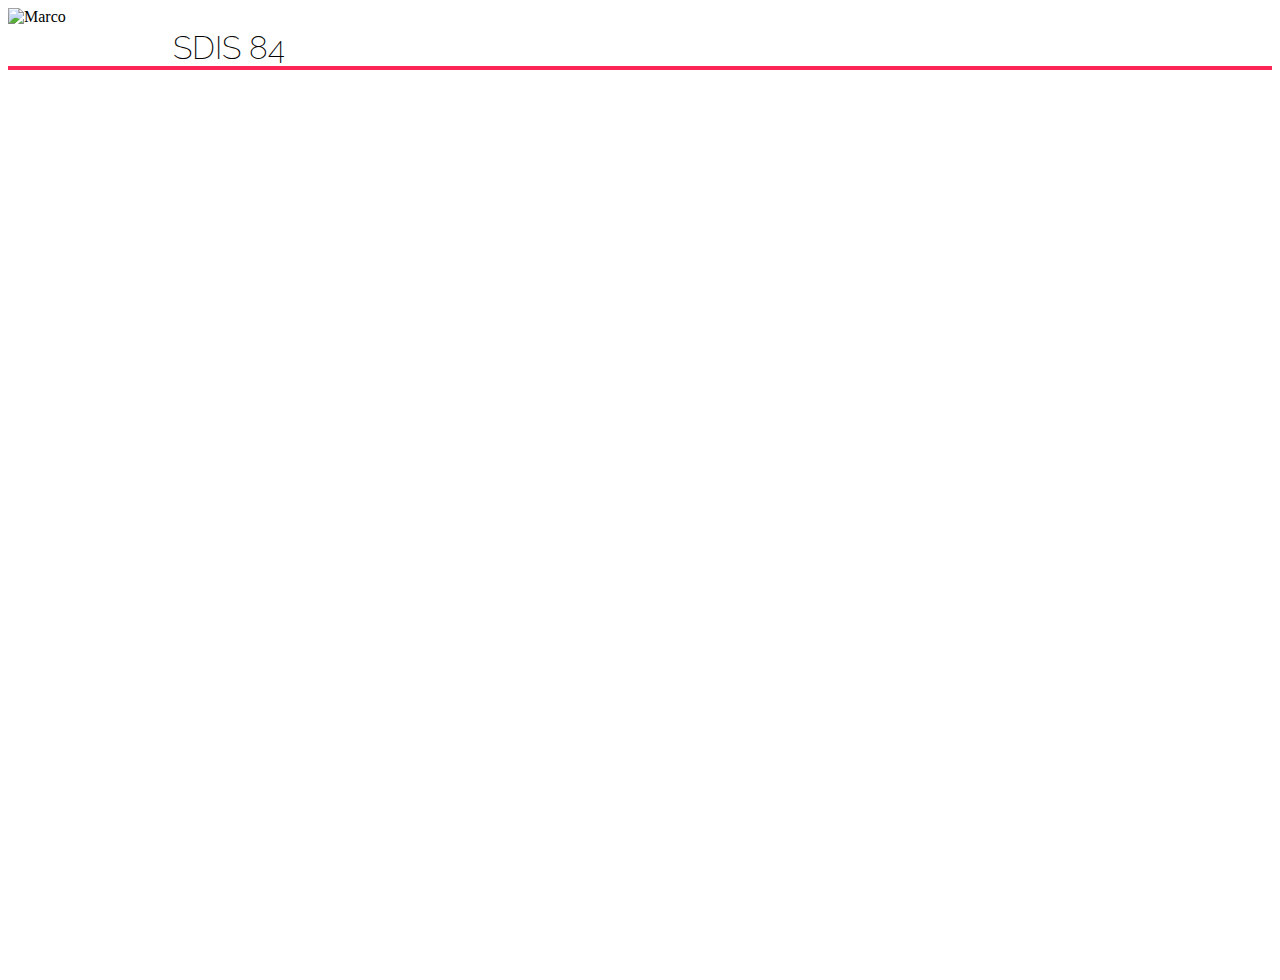
==== src/main/resources/static/details/index.html @ 140c5765 "ajout de la page details + debut de *l'upload" ====
<!DOCTYPE html>
<html class="height100" lang="fr">

<head>
	<meta charset="UTF-8">
	<meta content="width=device-width, initial-scale=1.0" name="viewport">
	<meta content="ie=edge" http-equiv="X-UA-Compatible">
	<title>Carte des S.D.I.S</title>
	<link crossorigin="" href="https://cdn.jsdelivr.net/npm/bootstrap@5.3.2/dist/css/bootstrap.min.css"
	      integrity="sha384-T3c6CoIi6uLrA9TneNEoa7RxnatzjcDSCmG1MXxSR1GAsXEV/Dwwykc2MPK8M2HN" rel="stylesheet">
	<link href="../public/resources/css/font-awesome.css" rel="stylesheet">
	<link href="../public/resources/css/fonts.css" rel="stylesheet">
	
	<link href="../public/resources/css/style.css" rel="stylesheet">
</head>

<body>
<main class="container-fluid height100">
	<div class="principal row height100"></div>
</main>

<!-- Scripts -->
<script src="../details/main.js" type="module"></script>
<script src="../public/mahidev/lib/utils.js" type="text/javascript"></script>
<script src="../public/mahidev/lib/FileSaver.js" type="text/javascript"></script>
</body>

</html>
---- src/main/resources/static/public/resources/css/fonts.css ----
/* latin-ext */
@font-face {
  font-family: 'Raleway';
  font-style: normal;
  font-weight: 100;
  font-display: swap;
  src: url(../fonts/raleway_100_latin_ext.woff2) format('woff2');
  unicode-range: U+0100-024F, U+0259, U+1E00-1EFF, U+2020, U+20A0-20AB, U+20AD-20CF, U+2113, U+2C60-2C7F, U+A720-A7FF;
}
/* latin */
@font-face {
  font-family: 'Raleway';
  font-style: normal;
  font-weight: 100;
  font-display: swap;
  src: url(../fonts/raleway_100_latin.woff2) format('woff2');
  unicode-range: U+0000-00FF, U+0131, U+0152-0153, U+02BB-02BC, U+02C6, U+02DA, U+02DC, U+2000-206F, U+2074, U+20AC, U+2122, U+2191, U+2193, U+2212, U+2215, U+FEFF, U+FFFD;
}
/* latin-ext */
@font-face {
  font-family: 'Raleway';
  font-style: normal;
  font-weight: 200;
  font-display: swap;
  src: url(../fonts/raleway_200_latin_ext.woff2) format('woff2');
  unicode-range: U+0100-024F, U+0259, U+1E00-1EFF, U+2020, U+20A0-20AB, U+20AD-20CF, U+2113, U+2C60-2C7F, U+A720-A7FF;
}
/* latin */
@font-face {
  font-family: 'Raleway';
  font-style: normal;
  font-weight: 200;
  font-display: swap;
  src: url(../fonts/raleway_200_latin.woff2) format('woff2');
  unicode-range: U+0000-00FF, U+0131, U+0152-0153, U+02BB-02BC, U+02C6, U+02DA, U+02DC, U+2000-206F, U+2074, U+20AC, U+2122, U+2191, U+2193, U+2212, U+2215, U+FEFF, U+FFFD;
}
/* latin-ext */
@font-face {
  font-family: 'Raleway';
  font-style: normal;
  font-weight: 300;
  font-display: swap;
  src: url(../fonts/raleway_300_latin_ext.woff2) format('woff2');
  unicode-range: U+0100-024F, U+0259, U+1E00-1EFF, U+2020, U+20A0-20AB, U+20AD-20CF, U+2113, U+2C60-2C7F, U+A720-A7FF;
}
/* latin */
@font-face {
  font-family: 'Raleway';
  font-style: normal;
  font-weight: 300;
  font-display: swap;
  src: url(../fonts/raleway_300_latin.woff2) format('woff2');
  unicode-range: U+0000-00FF, U+0131, U+0152-0153, U+02BB-02BC, U+02C6, U+02DA, U+02DC, U+2000-206F, U+2074, U+20AC, U+2122, U+2191, U+2193, U+2212, U+2215, U+FEFF, U+FFFD;
}
---- src/main/resources/static/public/resources/css/style.css ----
/* Variable */
:root {
    --mw-couleur-police-logo: #333333;
    --mw-couleur-police-desactif: #9E9A96;
    --mw-couleur-fond-page: white;
    --mw-couleur-fond-bordure-page: linear-gradient(to top, transparent, #F3F2F1);
    --mw-couleur-marco-bandeau: #FD2456;
    --mw-couleur-fond-bouton: #FD2456;
    --mw-couleur-fond-bouton-hover: #EDEDED;
    --mw-couleur-bordure-datatable: #D9D9D9;
    --mw-couleur-fond-entete-datatable: #EDEDED;
    --mw-couleur-fond-zone-information: #2489fd59;
    --toggle-name_a: ' ';
    --toggle-name_b: ' ';
    --drop-area_height: 80px;
}

/* Element HTML  */
body {
    height: 100%;
    overflow: hidden;
    user-select: none;
}

.height100 {
    height: 100%;
}

.height65 {
    height: 65%;
}

.height35 {
    height: 35%;
}


select {
    color: #ccc;
}

option {
    color: #000;
}

option:first-child {
    color: #ccc;
}

/*
p {
    font-size: min(1.2vw, 0.85rem);
    margin-top: 0;
}
*/
p {
    line-height: 1px;
}

nav {
    font-size: min(1.2vw, 0.85rem);
}

main {
    padding-bottom: 65px;
}

/* CLASS */

.principal {
    padding-top: 10px;
    overflow-y: auto;
}

.filterButton {
    font-size: min(1.2vw, 0.85rem);
    margin-left: 10px;
    margin-bottom: 5px;
}

.sorting {
    height: auto;
    max-height: 12%;
    padding-left: 5px;
    flex-wrap: nowrap;
    margin-bottom: .5em;
}

.filterBar {
    height: auto;
    max-height: 10%;
    flex-wrap: nowrap;
}

.sortBar {
    display: flex;
    flex-wrap: nowrap;
    align-items: center;
    margin-right: 1rem;
    padding-left: 15px;
}

.commandBar {
    height: fit-content;
    align-items: center;
}

.hyperlinkButton {
    font-size: .95rem;
    display: -webkit-inline-box;
    max-height: 25px;
}

.hyperlinkText {
    padding-left: 5px;
    color: darkslategray;
    text-decoration: underline;
}

.hyperlinkIcon {
    color: darkslategray;
}

.customButton, .customButtonOneFile, .customButtonRefresh {
    height: auto;
    font-size: min(1.2vw, 0.85rem);
    margin-left: 10px;
    background: whitesmoke;
    border-color: darkslategray;
}

.customButtonDisabled {
    margin-left: 10px;
    cursor: not-allowed !important;
    pointer-events: all !important;
}

.selectable {
    user-select: text;
}

.disabled {
    pointer-events: none;
    cursor: not-allowed;
    opacity: 0.65;
    filter: alpha(opacity=65);
    -webkit-box-shadow: none;
    box-shadow: none;
    background: #F1EEE9 !important;
    border-color: whitesmoke !important;
}

.anchorDisabled {
    color: var(--mw-couleur-police-desactif) !important;
}

.buttonDivider-vertical {
    margin-left: 10px;
    border-right: 1px solid grey;
    height: 10px;
}

.highlight {
    background: whitesmoke;
    -moz-border-radius: 6px;
    -webkit-border-radius: 6px;
    border-radius: 6px;
}

.tiers {
    width: 25%;
    font-size: min(1.2vw, 0.85rem);
    font-style: italic;
}

.file {
    font-size: 0.85rem;
    flex-flow: nowrap;
}

.filename {
    width: 50%;
    font-size: min(1.2vw, 0.85rem);
}

.fileicon {
    padding-right: 0px;
    padding-top: 1%;
}

.fileinfo {
    padding-left: 0px;
}

.filenamedetails {
    display: flex;
    align-items: stretch;
    white-space: nowrap;
}

.filedetails {
    font-size: min(1.2vw, 0.85rem);
    white-space: nowrap;
    overflow: hidden;
    text-overflow: ellipsis;
}

.metadataKey {
    font-weight: bold;
    font-style: oblique;
    white-space: nowrap;
    overflow: hidden;
    text-overflow: ellipsis;
    padding-right: 15px;
    border-top: 1px solid #dee2e6;
}

.metadataValue {
    white-space: nowrap;
    overflow: hidden;
    text-overflow: ellipsis;
    border-top: 1px solid #dee2e6;
    padding: .5rem;
}

.contextualsearch {
    margin-bottom: 10px !important;
    display: flex;
    flex-direction: column;
    text-align: start;
}

.contentfilter {
    display: flex;
    flex-direction: column;
    align-items: center;
    flex-wrap: nowrap;
    align-content: stretch;
    justify-content: flex-start;
    height: 100%;
    width: 100%;
    box-sizing: border-box;
}

.sidepanel {
    display: flex;
    flex-direction: column;
    flex-wrap: nowrap;
    justify-content: flex-start;
    height: 100%;
    z-index: 99;
    top: 0;
    left: 0;
    background-color: white;
    text-align: center;
    overflow-x: hidden;
}

.sidepanel[class^='col-'], .sidepanel[class*=' col-'] {
    overflow-x: clip;
    padding: 1% 1% 0 1%;
}

.hover {
    position: fixed;
    overflow-x: hidden;
    transition: 0.5s;
    padding-top: 5%;
}

.sidepanel .closebtn {
    position: absolute;
    top: 0;
    right: 10px;
    font-size: 20px;
    margin-left: 50px;
    border: none;
    background: white;
}

.sidepanel .anchorfilterbtn {
    width: 100%;
}

.anchorfilterbtn {
    font-size: min(1.2vw, 0.85rem);
    cursor: pointer;
    background-color: transparent !important;
    margin: 0;
}

.anchorfilterbtn:hover {
    color: white;
    background-color: darkslategray;
}

.noborder {
    border: none;
}

.removablefilterbutton {
    font-size: min(1.2vw, 0.85rem);
    margin-bottom: 5px;
    width: 90%;
}

.removablefilterbutton .filterButton:first-child {
    width: 90%;
    margin-left: 0px;
}

.rating {
    padding-top: .2rem;
}

.modal-body .rate {
    display: inline-block;
    border: 0;
    position: relative;
    left: 50%;
    transform: translateX(-50%);
}

.rate {
    display: flex;
    border: 0;
    flex-flow: row-reverse;
}

.rate > input {
    display: none;
}

.rate > label {
    float: right;
    margin-bottom: 0;
}

.rate > label:before {
    display: inline-block;
    font-size: 2rem;
    padding: .3rem .2rem;
    margin: 0;
    cursor: pointer;
    font-family: 'Font Awesome\ 5 Free';
    content: "\f005 "; /* full star */
}

.review {
    min-height: 20px;
    display: inline-flex;
    width: 25%;
    max-height: 20px;
}

.file-item-card__rating > .rate,
.review > .rate {
    left: 0%;
    transform: none;
    float: left;
    width: 75%;
}

.file-item-card__rating > .rate > label:before,
.review > .rate > label:before {
    font-size: min(1.2vw, 0.85rem) !important;
    cursor: default;
}

.rate .half:before {
    content: "\f089 ";
    position: absolute;
    padding-right: 0;
}

.reviewTitle {
    width: 90%;
    font-size: large;
    font-family: 'Raleway';
    font-weight: bold;
}

.reviewRating {
    float: right;
}

.chat {
    width: 100%;
    display: block;
    overflow: auto;
    margin-bottom: 1rem !important;
}

.speechbubble {
    width: calc(100% - 32px);
    background-color: #F2F2F2;
    border-radius: 5px;
    box-shadow: 0 0 6px #B2B2B2;
    display: inline-block;
    padding: 10px 18px;
    position: relative;
    vertical-align: top;
}

.speechbubble::before {
    background-color: #F2F2F2;
    content: "\00a0";
    display: block;
    height: 16px;
    position: absolute;
    top: 11px;
    transform: rotate(29deg) skew(-35deg);
    width: 20px;
}

.left {
    float: left;
    margin: 5px 45px 5px 20px;
}

.left::before {
    box-shadow: -2px 2px 2px 0 rgba(178, 178, 178, .4);
    left: -9px;
}

.right {
    float: right;
    margin: 5px 20px 5px 45px;
}

.right::before {
    box-shadow: 2px -2px 2px 0 rgba(178, 178, 178, .4);
    right: -9px;
}

.low {
    float: right;
    margin: 5px 20px 5px 45px;
}

.low::before {
    top: 88%;
    height: 20%;
    width: 2%;
    transform: rotate(115deg) skew(-35deg);
    box-shadow: 2px -2px 2px 0 rgba(178, 178, 178, .4);
    right: 2%;
}

.reviewer {
    float: right;
    font-family: system-ui;
}


/* Click + hover color */
form input:checked ~ label, /* color current and previous stars on checked */
form label:hover,
form label:hover ~ label {
    font-weight: 900;
    color: darkslategray;
}

/* color previous stars on hover */

/* Hover highlights */
form input:checked + label:hover, form input:checked ~ label:hover, /* highlight current and previous stars */
form input:checked ~ form label:hover ~ label, /* highlight previous selected stars for new rating */
form label:hover ~ input:checked ~ label /* highlight previous selected stars */
{
    font-weight: 900;
    color: slategray;
}

/***************************************************************************/

.center {
    display: flex;
    justify-content: center;
    align-items: center;
    align-content: center !important;
}

.emptyMessage {
    position: relative;
    padding: .75rem 1.25rem;
    margin-bottom: 1rem;
    border: 1px solid transparent;
    border-radius: .25rem;
    color: #0c5460;
    background-color: #DAE0E5;
    border-color: #f8f9fa;
}

.checkbox {
    display: grid;
}

.hidden {
    visibility: hidden !important;
    height: 0px !important;
    margin: 0px 0px 0px 0px !important;
}

.hiddenNavigation {
    visibility: hidden !important;
    height: 0;
    padding-right: 0px;
    padding-left: 0px;
}

.checkbox-file {
    margin: 1.5% 0 0 3px;
}

.modalDocsName {
    margin: 0 0 0 10px;
    font-size: .75rem;
}

.page-item.active .page-link {
    background-color: darkslategray;
    border-color: darkslategray;
}

.page-item .page-link {
    color: darkslategray;
}

.uploadInputText {
    max-width: 100%;
    max-height: 100%;
}

.my-form {
    margin-bottom: 10px;
}

.form-group {
    margin-bottom: .5rem;
}

.button {
    position: relative;
    cursor: pointer;
    background: transparent;
    padding: 0;
    border: 0;
    font-family: inherit;
    font-size: min(1vw, 0.85rem);
    padding: 0 .5rem;
}

.button:hover {
    background: #ddd;
}

.icon.fas.icon-file {
    color: darkslategray;
}

.icon.fas.icon-file.signed {
    color: #0288D1;
}

.icon.fas.icon-file.signature-verification-valid {
    color: #689F38;
}

.icon.fas.icon-file.signature-verification-inconclusive {
    color: #FBC02D;
}

.icon.fas.icon-file.signature-verification-invalid {
    color: #D32F2F;
}

.icon.fas.fa-2x {
    font-size: 1.5em;
}

a.disabled-link {
    pointer-events: none;
    cursor: default;
    color: rgba(0, 0, 0, 0.3);
}

.loading {
    position: fixed;
    z-index: 999;
    height: 2em;
    width: 2em;
    overflow: visible;
    margin: auto;
    top: 0;
    left: 0;
    bottom: 0;
    right: 0;
}

.loading:before {
    content: '';
    display: block;
    position: fixed;
    top: 0;
    left: 0;
    width: 100%;
    height: 100%;
    background-color: rgba(0, 0, 0, 0.3);
    opacity: 5%;
}

.loading:not(:required) {
    font: 0/0 a;
    color: transparent;
    text-shadow: none;
    background-color: transparent;
    border: 0;
}

.loading:not(:required):after {
    content: '';
    display: block;
    font-size: 10px;
    width: 1em;
    height: 1em;
    margin-top: -0.5em;
    -webkit-animation: spinner 1500ms infinite linear;
    -moz-animation: spinner 1500ms infinite linear;
    -ms-animation: spinner 1500ms infinite linear;
    -o-animation: spinner 1500ms infinite linear;
    animation: spinner 1500ms infinite linear;
    border-radius: 0.5em;
    -webkit-box-shadow: rgba(0, 0, 0, 0.75) 1.5em 0 0 0, rgba(0, 0, 0, 0.75) 1.1em 1.1em 0 0, rgba(0, 0, 0, 0.75) 0 1.5em 0 0, rgba(0, 0, 0, 0.75) -1.1em 1.1em 0 0, rgba(0, 0, 0, 0.5) -1.5em 0 0 0, rgba(0, 0, 0, 0.5) -1.1em -1.1em 0 0, rgba(0, 0, 0, 0.75) 0 -1.5em 0 0, rgba(0, 0, 0, 0.75) 1.1em -1.1em 0 0;
    box-shadow: rgba(0, 0, 0, 0.75) 1.5em 0 0 0, rgba(0, 0, 0, 0.75) 1.1em 1.1em 0 0, rgba(0, 0, 0, 0.75) 0 1.5em 0 0, rgba(0, 0, 0, 0.75) -1.1em 1.1em 0 0, rgba(0, 0, 0, 0.75) -1.5em 0 0 0, rgba(0, 0, 0, 0.75) -1.1em -1.1em 0 0, rgba(0, 0, 0, 0.75) 0 -1.5em 0 0, rgba(0, 0, 0, 0.75) 1.1em -1.1em 0 0;
}

.moduleButton {
    cursor: pointer;
    width: 150px;
    height: 60px;
    border: 1px solid #dedede;
    border-radius: 5px;
    margin-right: 10px;
    margin-bottom: 10px;
    overflow: hidden;
}

.moduleButton > p {
    font-size: 0.8em;
    line-height: 20px;
    vertical-align: middle;
    margin: 5px 0;
}

.suggest-search {
    display: block;
    position: absolute;
    top: 38px;
    border: 1px solid #aaa;
    background-color: #fff;
    font-size: .8rem;
    border-radius: 10px;
    z-index: 9000;
    overflow-y: scroll;
    overflow-x: hidden;
    max-height: 100%;
}

.suggest-search ul, #filtersList ul {
    list-style: none;
    padding: 0;
}

.suggest-search li:hover {
    background-color: #cccccc;
    cursor: pointer;
}

.suggest-search li {
    width: 100%;
    padding-left: 1rem;
}

.filter-item {
    display: flex;
    flex-direction: row;
    justify-content: space-between;
    height: 2.5em;
    animation-duration: 0.3s;
    animation-name: filteritem;
}

.fa-plus-circle {
    color: darkslategray;
    font-size: 1rem;
    align-content: space-between;
    width: 10%
}

.trash-icon {
    font-size: 1rem;
    align-content: space-between;
    width: 10%
}

::-webkit-scrollbar {
    width: 1rem;
}

::-webkit-scrollbar-track {
    box-shadow: inset 0 0 5px grey;
    border-radius: 10px;
}

::-webkit-scrollbar-thumb {
    background: var(--mw-couleur-marco-bandeau);
    border-radius: 1rem;
}

.wrap {
    display: inline-block;
    position: relative;
}

.wrap > .iconOver {
    color: darkslategray;
    position: absolute;
    top: 18px;
    left: 18px;
}

.wrap.disabled > .iconOver {
    color: #C0BEBB;
}

/* ID */

#allSelector {
    margin: 13px 13px;
}

#sortDi {
    display: flex;
    align-items: center;
}

#sortButtonType, #sortButtonOrder {
    font-size: .95rem;
    display: -webkit-inline-box;
    max-height: 25px;
}

#sortButtonType:hover, #sortButtonOrder:hover {
    background: #ddd;
}

#sortIcon {
    color: darkslategray;
}

#fileElem {
    display: none;
}

#files {
    padding-left: 15px;
    overflow-y: hidden;
    overflow-x: hidden;
}

@media all and (max-height: 500px) {
    .file-item-card__border {
        max-height: 99%;
    }
}

#sortTextType, #sortTextOrder {
    padding-left: 5px;
    color: darkslategray;
    text-decoration: underline;
}

.navigation {
    height: 50px;
}

.pagination {
    height: auto;
    max-height: 8%;
}

.upload {
    align-content: center;
    justify-content: center;
}

#drop-area {
    border: 2px dashed #ccc;
    border-radius: 20px;
    width: 60%;
    height: var(--drop-area_height);
    padding: 5px;
}

#drop-area.highlight {
    border-color: purple;
}

#modalBody {
    overflow-x: hidden;
}

.uploadModalFooter {
    flex-wrap: nowrap;
}

#progress-bar {
    width: 90%;
}

#parcourir {
    padding: 0 0;
    color: darkslategray;
    text-decoration: underline;
    font-size: medium;
}

#up-area {
    display: block;
    text-align: center;
}

#glisser {
    display: inline-block;
    margin-bottom: 0rem !important;
}

#multiuploadSubmit, #checkinBtn {
    border-color: darkslategray;
    background-color: darkslategray;
}

.icon.fas.icon-locker {
    position: relative;
    top: 5px;
    left: -8px;
}

.icon.fas.icon-locker.fa-unlock {
    color: #6c757d;
}

.icon.fas.icon-locker.fa-lock {
    color: #dc3545;
}

.add-filter {
    font-size: 2em
}

#contextMenu {
    z-index: 10000;
    position: absolute;
}

#version .modal-body, #metadata .modal-body {
    overflow: auto;
}

/* Animation */

@-webkit-keyframes spinner {
    0% {
        -webkit-transform: rotate(0deg);
        -moz-transform: rotate(0deg);
        -ms-transform: rotate(0deg);
        -o-transform: rotate(0deg);
        transform: rotate(0deg);
    }
    100% {
        -webkit-transform: rotate(360deg);
        -moz-transform: rotate(360deg);
        -ms-transform: rotate(360deg);
        -o-transform: rotate(360deg);
        transform: rotate(360deg);
    }
}

@-moz-keyframes spinner {
    0% {
        -webkit-transform: rotate(0deg);
        -moz-transform: rotate(0deg);
        -ms-transform: rotate(0deg);
        -o-transform: rotate(0deg);
        transform: rotate(0deg);
    }
    100% {
        -webkit-transform: rotate(360deg);
        -moz-transform: rotate(360deg);
        -ms-transform: rotate(360deg);
        -o-transform: rotate(360deg);
        transform: rotate(360deg);
    }
}

@-o-keyframes spinner {
    0% {
        -webkit-transform: rotate(0deg);
        -moz-transform: rotate(0deg);
        -ms-transform: rotate(0deg);
        -o-transform: rotate(0deg);
        transform: rotate(0deg);
    }
    100% {
        -webkit-transform: rotate(360deg);
        -moz-transform: rotate(360deg);
        -ms-transform: rotate(360deg);
        -o-transform: rotate(360deg);
        transform: rotate(360deg);
    }
}

@keyframes spinner {
    0% {
        -webkit-transform: rotate(0deg);
        -moz-transform: rotate(0deg);
        -ms-transform: rotate(0deg);
        -o-transform: rotate(0deg);
        transform: rotate(0deg);
    }
    100% {
        -webkit-transform: rotate(360deg);
        -moz-transform: rotate(360deg);
        -ms-transform: rotate(360deg);
        -o-transform: rotate(360deg);
        transform: rotate(360deg);
    }
}

@keyframes filteritem {
    from {
        margin-left: -50%;
        width: 100%;
    }
    to {
        margin-left: 0%;
        width: 100%;
    }
}

.custom-file-input ~ .custom-file-label:lang(fr)::after {
    content: "Choisir...";
}

div.table > div:first-of-type {
    font-weight: bold;
}

.modal-dialog-centered.modal-dialog-scrollable {
    -ms-flex-direction: column;
    flex-direction: column;
    -ms-flex-pack: center;
    justify-content: unset;
    height: 100%;
}

/* Share Dialog */

.share-table-row__cell {
    display: table-cell;
    white-space: nowrap;
    overflow: hidden;
    text-overflow: ellipsis;
}

div.share-table-row__cell {
    padding-right: 10px;
}

/* Notification Dialog */

.notification-dialog {
}

.notification-table-row__cell,
.notification-table-row__cell--filename {
    display: table-cell;
    white-space: nowrap;
    overflow: hidden;
    text-overflow: ellipsis;
    padding-right: 10px;
    line-height: 1.8;
    font-size: .9rem;
}

.notification-table-row__cell__status {
    width: 100px;
    padding: .3em .6em;
}

.notification-dialog__wrapper__body {
    overflow-x: hidden;
}

@media (min-width: 576px) {

    .notification-dialog__wrapper {
        max-width: 590px;
    }

    .notification-table-row__cell {
        max-width: 100px;
    }

    .notification-table-row__cell--filename {
        max-width: 150px;
    }
}

@media (min-width: 992px) {

    .notification-dialog__wrapper {
        max-width: 900px;
    }

    .notification-table-row {
        max-width: 900px;
    }

    .notification-table-row__cell {
        max-width: 150px;
    }

    .notification-table-row__cell--filename {
        max-width: 250px;
    }
}

@media (min-width: 1200px) {

    .notification-dialog__wrapper {
        max-width: 1140px;
    }

    .notification-table-row {
        max-width: 1140px;
    }

    .notification-table-row__cell--filename {
        max-width: 290px;
    }

    .notification-table-row__cell {
        max-width: 200px;
    }
}

/* Page Header */

.page-header {
    display: flex;
    background-color: var(--mw-couleur-fond-page);
    min-height: 58px;
    width: 100%;
    border-bottom: solid 4px var(--mw-couleur-marco-bandeau);
    z-index: 200;
}

.page-header__logo {
    width: 160px;
    padding-bottom: 15px;
}

.page-header__title {
    font-family: 'Raleway', sans-serif;
    font-weight: 200;
    margin-bottom: 0px;
    padding-left: 5px;
}

/* Grid view */

.files-grid {
    display: flex;
    flex-wrap: wrap;
    align-content: flex-start;
}

/* File Item Card*/

.file-item-card__border {
    display: flex;
    flex-direction: row;
    width: 32%;
    height: fit-content;
    margin-right: 1%;
    margin-bottom: 10px;
    box-shadow: 0 2px 1px -1px rgb(0 0 0 / 20%), 0 1px 1px 0 rgb(0 0 0 / 14%), 0 1px 3px 0 rgb(0 0 0 / 12%);
    background-color: #fff;
    border: 1px solid #dadce0;
    border-radius: 8px;
    position: relative;
    transition: box-shadow .25s cubic-bezier(0, 0, 0.2, 1);
    word-wrap: break-word;
}

.file-item-card__border:hover {
    background-color: var(--mw-couleur-fond-bouton-hover);
}

.file-item-card__selection {
    width: 1%;
    border-top-left-radius: 8px;
    border-bottom-left-radius: 8px;
}

.selected-card {
    background-color: var(--mw-couleur-marco-bandeau);
}

.file-item-card {
    display: flex;
    flex-direction: column;
    width: 99%;
    padding: 10px;
}

.file-item-card__header {
    display: flex;
    flex-direction: column;
    min-height: 73px;
    border-bottom: 1px solid #dadce0;
    justify-content: space-between;
    cursor: pointer;
}

.file-item-card__title {
    font-weight: 600;
    display: -webkit-box;
    -webkit-box-orient: vertical;
    overflow: hidden;
    text-align: left;
    -webkit-line-clamp: 2;
}

.file-item-card__subtitle {
    font-weight: 500;
    display: -webkit-box;
    -webkit-box-orient: vertical;
    overflow: hidden;
    text-align: right;
    -webkit-line-clamp: 1;
}

.file-item-card__content {
    display: flex;
    flex-direction: row;
    min-height: 118px;
    cursor: pointer;
}

.file-item-card_icon {
    display: flex;
    align-items: center;
}

.file-item-card__details {
    font-size: small;
    display: flex;
    flex-direction: column;
    overflow: hidden;
}

.ellipis {
    display: inline-block;
    text-overflow: ellipsis;
    white-space: nowrap;
    overflow: hidden;
}

.file-item-card__footer {
    display: flex;
    flex-direction: row;
    min-height: 30px;
    border-top: 1px solid #dadce0;
    align-items: center;
    justify-content: flex-end;
}

.file-item-card__footer__download {
    width: 100%;
    height: 100%;
    font-size: smaller;
    padding-top: 5px;
}

.file-item-card__rating {
    min-height: 20px;
    display: inline-flex;
    flex-direction: row-reverse;
    max-height: 20px;
}

.file-item-card__comment {
    display: flex;
    flex-direction: row-reverse;
    padding-right: 0.2rem;
}

.spinner {
    position: fixed;
    left: 50%;
    margin-left: -50px;
    padding: 1em;
    z-index: 2001;
    text-align: center;
    font-size: 5rem;
    font-weight: bold;
    color: var(--mw-couleur-marco-bandeau);
}

/* Beta Ribbon */

.mw-beta-ribbon {
    pointer-events: none;
    position: absolute;
    overflow: hidden;
    width: 150px;
    height: 150px;
}

.mw-beta-ribbon span {
    position: absolute;
    display: block;
    width: 260px;
    padding: 0.5rem 0;

    background-color: var(--mw-couleur-marco-bandeau);
    color: #fff;
    text-align: center;
}

.mw-beta-ribbon-top-right {
    top: 0;
    right: 0;
}

.mw-beta-ribbon-top-right span {
    left: -25px;
    top: 20px;
    transform: rotate(40deg);
}

/********** toggle *************/
.switchButton {
    display: inline-flex;
    align-items: center;
    width: 100%;
}

.inframe .switchButton {
    display: flex;
    align-items: unset;
}

.toggle {
    cursor: pointer;
    display: inline-flex;
    margin-top: 10px;
}

.inframe .toggle {
    display: block;
    margin-top: 5px;
}

.toggle-switch {
    display: inline-block;
    background: #ccc;
    border-radius: 16px;
    width: 58px;
    height: 32px;
    position: relative;
    vertical-align: middle;
    transition: background 0.25s;
}

.inframe .contextualsearch .toggle-switch {
    width: 46px;
    height: 22px;
}

.toggle-switch:before, .toggle-switch:after {
    content: "";
}

.toggle-switch:before {
    display: block;
    background: linear-gradient(to bottom, #fff 0%, #eee 100%);
    border-radius: 50%;
    box-shadow: 0 0 0 1px rgba(0, 0, 0, 0.25);
    width: 24px;
    height: 24px;
    position: absolute;
    top: 4px;
    left: 4px;
    transition: left 0.25s;
}

.inframe .contextualsearch .toggle-switch:before {
    width: 15px;
    height: 15px;
    top: 3px;
}

.toggle:hover .toggle-switch:before {
    background: linear-gradient(to bottom, #fff 0%, #fff 100%);
    box-shadow: 0 0 0 1px rgba(0, 0, 0, 0.5);
}

.toggle-checkbox:checked + .toggle-switch {
    background: #56c080;
}

.toggle-checkbox:checked + .toggle-switch:before {
    left: 30px;
}

.toggle-checkbox {
    position: absolute;
    visibility: hidden;
}

.toggle-label {
    margin-left: 5px;
    align-self: center;
    font-size: 15px;
}

.switchButton .anchorfilterbtn {
    width: initial;
    cursor: default;
}

/********** Filters *************/
.checkableFilters,
.hyperlinkFilters {
    display: flex;
    flex-direction: column;
}

.checkablebutton > label:hover {
    cursor: pointer;
    text-decoration: underline;
}

.removableFilters {
    width: 100%;
}

.contentfilter__filters {
    display: flex;
    flex-direction: column;
    flex-wrap: nowrap;
    text-align: left;
    width: 100%;
}

.contentfilter__filters .hyperlinkButton,
.contentfilter__filters .checkablebutton {
    margin-left: 20px;
}

.contentfilter__filters .checkablebutton {
    line-height: 1.2rem;
    margin-bottom: 5px;
    align-items: center;
}

.contentfilter__filters .hyperlinkButton {
    margin-left: 20px;
    max-height: 20px;
}

.contentfilter__filters .hyperlinkText {
    text-decoration: none !important;
    color: black;
    font-size: 1rem;
    line-height: 10px;
}

.contentfilter__filters .hyperlinkButton:hover .hyperlinkText,
.contentfilter__filters .hyperlinkText.active,
.contentfilter__filters .hyperlinkText:hover {
    text-decoration: underline;
    font-weight: bold;
}

.contentfilter__filters input[type=checkbox] {
    margin-right: 5px;
}

.contentfilter__filters h6 {
    margin-bottom: .8rem;
}

.checkablebutton label {
    margin-bottom: 0px;
}

#map {
    height: 100%;
    /*width: 70%;*/
    padding-left: 10px;
    margin-top: 10px;
}

.leaflet-attribution-flag {
    display: none !important;
}
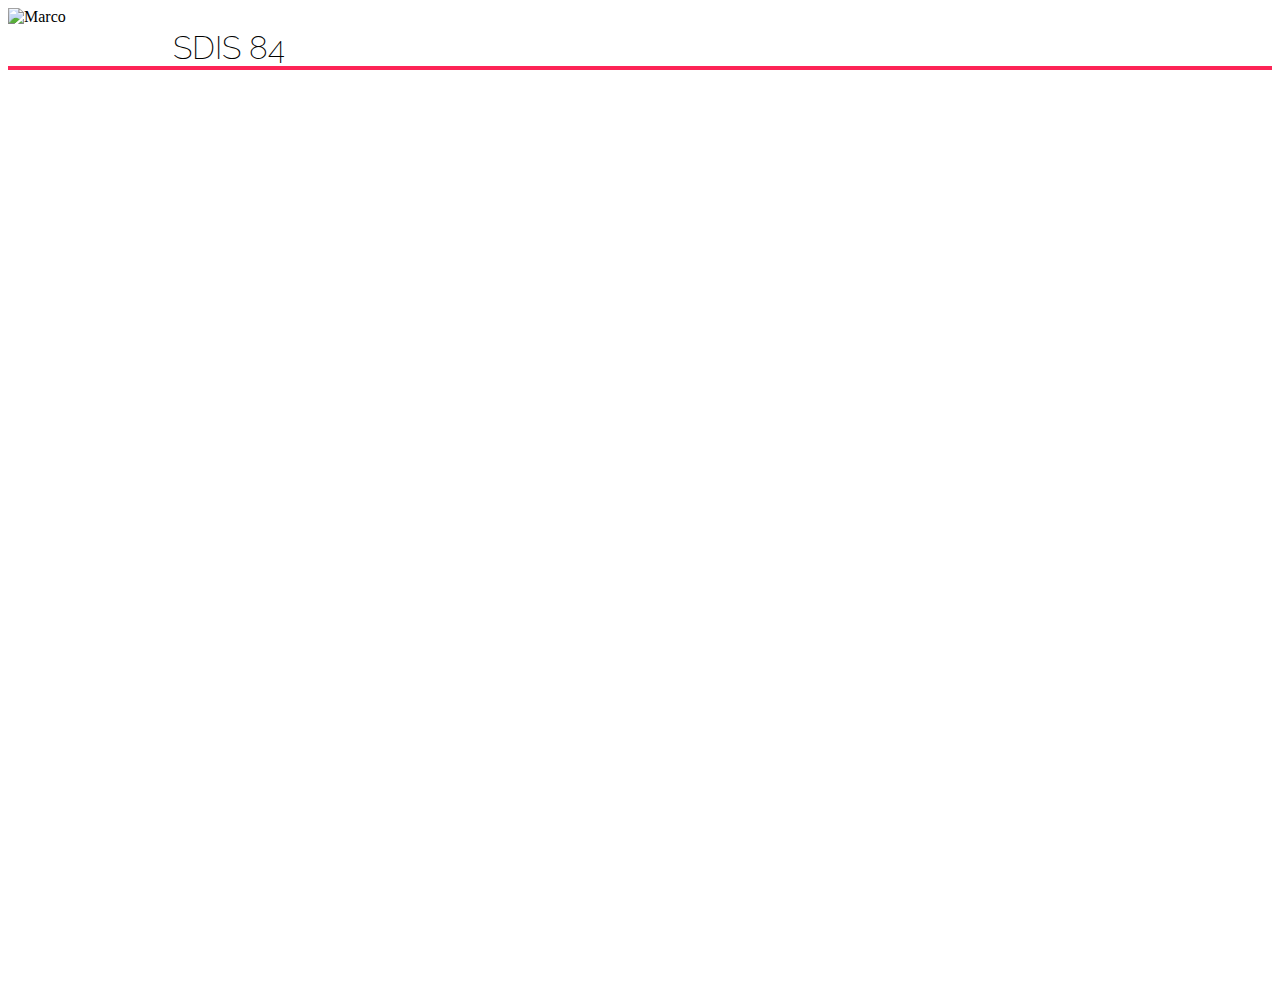
==== commit dff55be6: "gestion des points multiple" ====
--- a/src/main/resources/static/details/index.html
+++ b/src/main/resources/static/details/index.html
@@ -16,7 +16,7 @@
 
 <body>
 <main class="container-fluid height100">
-	<div class="principal row height100"></div>
+	<div class="principal row height100 sdis__details"></div>
 </main>
 
 <!-- Scripts -->
--- a/src/main/resources/static/public/resources/css/style.css
+++ b/src/main/resources/static/public/resources/css/style.css
@@ -30,10 +30,33 @@
     height: 65%;
 }
 
+.height60 {
+    height: 60%;
+}
+
+.height50 {
+    height: 50%;
+}
+
+.height30 {
+    height: 30%;
+}
+
+.height20 {
+    height: 20%;
+}
+
 .height35 {
     height: 35%;
 }
 
+.height10 {
+    height: 10%;
+}
+
+.height5 {
+    height: 5%;
+}
 
 select {
     color: #ccc;
@@ -69,7 +92,6 @@
 
 .principal {
     padding-top: 10px;
-    overflow-y: auto;
 }
 
 .filterButton {
@@ -257,7 +279,7 @@
 }
 
 .sidepanel[class^='col-'], .sidepanel[class*=' col-'] {
-    overflow-x: clip;
+    overflow-x: auto;
     padding: 1% 1% 0 1%;
 }
 
@@ -311,6 +333,16 @@
 
 .rating {
     padding-top: .2rem;
+}
+
+.modal-title {
+    font-size: 1.5rem;
+}
+
+.modal-body p {
+    text-align: center;
+    margin-bottom: 1.5rem;
+    font-size: 1.3rem;
 }
 
 .modal-body .rate {
@@ -1419,3 +1451,85 @@
 .leaflet-attribution-flag {
     display: none !important;
 }
+
+/**************tab**************/
+/* Style des onglets */
+.tab {
+    overflow: hidden;
+    border: 1px solid #ccc;
+    background-color: #f1f1f1;
+}
+
+/* Boutons des onglets */
+.tab button {
+    background-color: inherit;
+    float: left;
+    border: none;
+    outline: none;
+    cursor: pointer;
+    padding: 14px 16px;
+    transition: 0.3s;
+}
+
+/* Changement de couleur des boutons au survol */
+.tab button:hover {
+    background-color: #ddd;
+}
+
+/* Style de l'onglet actif */
+.tab button.active {
+    background-color: #ccc;
+}
+
+/* Style du contenu des onglets */
+.tabcontent {
+    display: none;
+    padding: 6px 12px;
+    border: 1px solid #ccc;
+    border-top: none;
+}
+
+/*details*/
+.sdis__details {
+    overflow-y: auto;
+    padding-bottom: 10px;
+}
+
+/*sdis popup*/
+.sdis-popup__name {
+    margin: 0 0 0 0;
+}
+
+.sdis-popup__anfr-number {
+    margin: 0 0 0 0;
+}
+
+.sdis-popup__location {
+    margin: 0 0 0 0;
+    line-height: 15px;
+}
+
+.sdis-popup__gps {
+    margin: 0 0 0 0;
+}
+
+.sdis-popup__support-number {
+    margin: 0 0 0 0;
+}
+
+.sdis-popup__support-colors {
+    margin: 0 0 0 0;
+}
+
+.sdis-popup__support-nature {
+    margin: 0 0 0 0;
+}
+
+.sdis-popup__support-owner {
+    margin: 0 0 0 0;
+}
+
+.sdis-popup__size {
+    display: flex;
+    justify-content: right;
+}
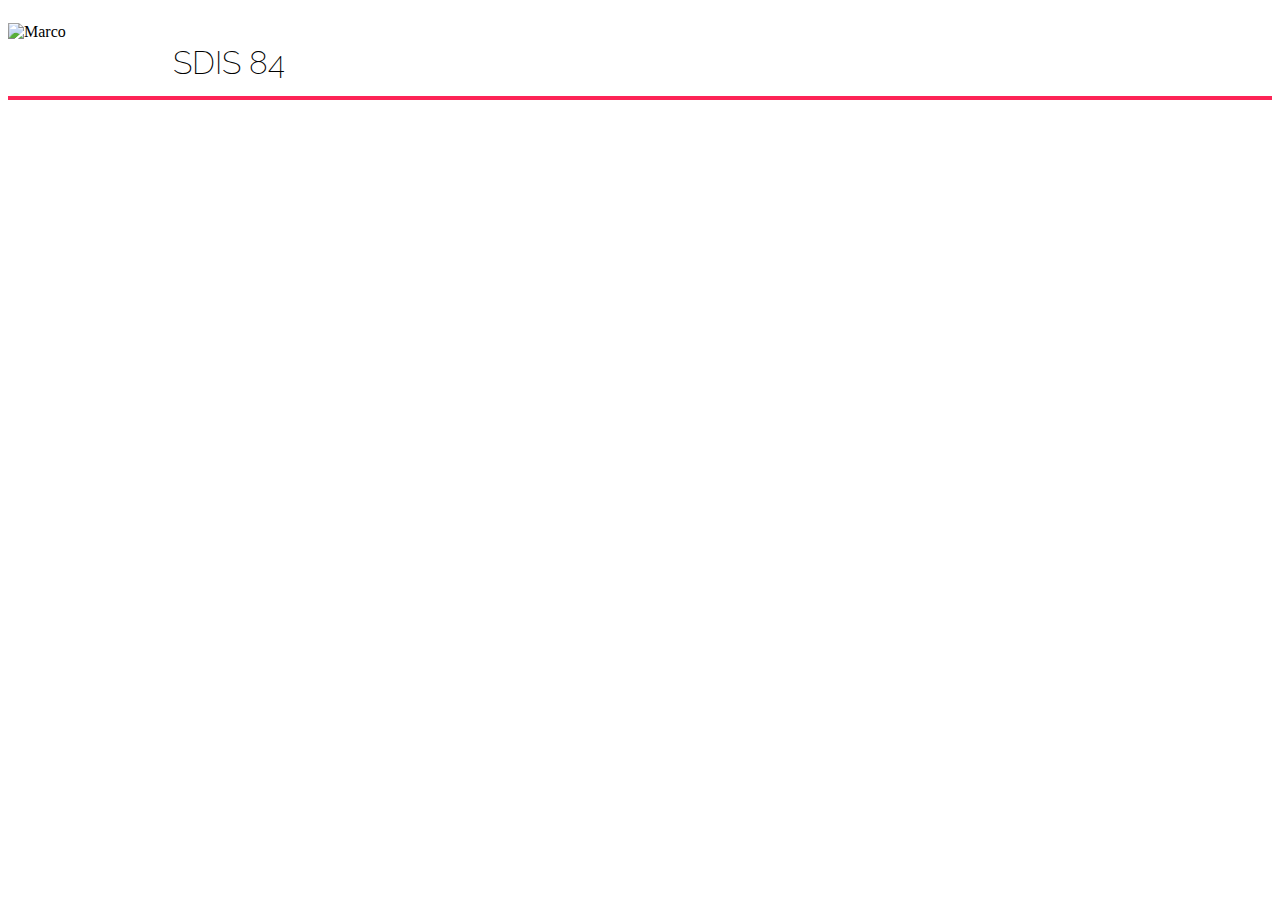
==== commit ceaafa14: "finalisation" ====
--- a/src/main/resources/static/details/index.html
+++ b/src/main/resources/static/details/index.html
@@ -16,7 +16,9 @@
 
 <body>
 <main class="container-fluid height100">
-	<div class="principal row height100 sdis__details"></div>
+	<div class="header_principal row"></div>
+	<div class="principal row height85 sdis__details"></div>
+	<div class="footer_principal row"></div>
 </main>
 
 <!-- Scripts -->
--- a/src/main/resources/static/public/resources/css/style.css
+++ b/src/main/resources/static/public/resources/css/style.css
@@ -22,8 +22,18 @@
     user-select: none;
 }
 
+body .details {
+    height: 100%;
+    overflow: unset;
+    user-select: unset;
+}
+
 .height100 {
     height: 100%;
+}
+
+.height85 {
+    height: 85%;
 }
 
 .height65 {
@@ -85,10 +95,12 @@
 }
 
 main {
-    padding-bottom: 65px;
 }
 
 /* CLASS */
+.header_principal {
+    padding: 0 calc(var(--bs-gutter-x) * .5);
+}
 
 .principal {
     padding-top: 10px;
@@ -279,7 +291,7 @@
 }
 
 .sidepanel[class^='col-'], .sidepanel[class*=' col-'] {
-    overflow-x: auto;
+    overflow-x: hidden;
     padding: 1% 1% 0 1%;
 }
 
@@ -864,6 +876,7 @@
 }
 
 #glisser {
+    line-height: normal;
     display: inline-block;
     margin-bottom: 0rem !important;
 }
@@ -1091,6 +1104,7 @@
 /* Page Header */
 
 .page-header {
+    padding: 15px 0;
     display: flex;
     background-color: var(--mw-couleur-fond-page);
     min-height: 58px;
@@ -1101,7 +1115,6 @@
 
 .page-header__logo {
     width: 160px;
-    padding-bottom: 15px;
 }
 
 .page-header__title {
@@ -1442,10 +1455,9 @@
 }
 
 #map {
-    height: 100%;
-    /*width: 70%;*/
-    padding-left: 10px;
-    margin-top: 10px;
+    width: 64%;
+    margin: 10px;
+    border-radius: 15px;
 }
 
 .leaflet-attribution-flag {
@@ -1492,44 +1504,182 @@
 /*details*/
 .sdis__details {
     overflow-y: auto;
-    padding-bottom: 10px;
+    padding: 15px 20px;
 }
 
 /*sdis popup*/
 .sdis-popup__name {
-    margin: 0 0 0 0;
+    margin: 5px 0 5px 0 !important;
 }
 
 .sdis-popup__anfr-number {
-    margin: 0 0 0 0;
+    text-align: right;
+    margin: 10px 0 0 0 !important;
 }
 
 .sdis-popup__location {
-    margin: 0 0 0 0;
+    margin: 25px 0 5px 0 !important;
     line-height: 15px;
 }
 
 .sdis-popup__gps {
-    margin: 0 0 0 0;
+    text-align: right;
+    margin: 10px 0 5px 0 !important;
 }
 
 .sdis-popup__support-number {
-    margin: 0 0 0 0;
+    margin: 25px 0 5px 0 !important;
 }
 
 .sdis-popup__support-colors {
-    margin: 0 0 0 0;
+    margin: 15px 0 5px 0 !important;
 }
 
 .sdis-popup__support-nature {
-    margin: 0 0 0 0;
+    margin: 15px 0 5px 0 !important;
 }
 
 .sdis-popup__support-owner {
-    margin: 0 0 0 0;
+    margin: 15px 0 5px 0 !important;
 }
 
 .sdis-popup__size {
     display: flex;
     justify-content: right;
 }
+
+/*sdis page*/
+.sdis-page__antenna_details {
+    font-size: 20px;
+}
+
+.sdis-page__antenna_details__name {
+    width: auto;
+    line-height: normal;
+}
+
+.sdis-page__antenna_details__anfr-number {
+    width: auto;
+    line-height: normal;
+}
+
+.sdis-page__antenna_details__location {
+    width: auto;
+    line-height: normal;
+    padding-right: calc(var(--bs-gutter-x) * 3.5);
+}
+
+.sdis-page__antenna_details__gps {
+    width: auto;
+    line-height: normal;
+}
+
+.sdis-page__antenna_details__support-number {
+    width: auto;
+    line-height: normal;
+}
+
+.sdis-page__antenna_details__support-colors {
+    width: auto;
+    line-height: normal;
+}
+
+.sdis-page__antenna_details__support-nature {
+    width: auto;
+    line-height: normal;
+}
+
+.sdis-page__antenna_details__support-owner {
+    width: auto;
+    line-height: normal;
+}
+
+.textContent {
+    height: 100%;
+}
+
+.textContent p {
+    place-self: flex-end;
+}
+
+/***********DataTable***********/
+.sdis-page__antenna_details__table {
+    font-size: 18px;
+    margin-top: 120px;
+}
+
+.table-cell {
+    display: table-cell;
+}
+
+.table-cell:nth-child(1),
+.table-cell:nth-child(3),
+.table-cell:nth-child(4),
+.table-cell:nth-child(5) {
+    width: 10%;
+}
+
+
+.table-cell:nth-child(3),
+.table-cell:nth-child(4),
+.table-cell:nth-child(5),
+.table-cell:nth-child(6),
+.table-cell:nth-child(7) {
+    text-align: right;
+}
+
+.table-cell:nth-child(8) {
+    padding-left: 20px;
+}
+
+.table-row {
+    display: table-row;
+    line-height: 34px;
+}
+
+.table .table-row:first-child .table-cell {
+    transform: rotate(-45deg);
+    transform-origin: top left;
+    line-height: normal;
+}
+
+.table-row.datatable__row:nth-child(even) {
+    background-color: #f2f2f2;
+}
+
+@media print {
+    @page {
+        size: A4 portrait;
+        margin: 0.2cm;
+    }
+
+    ::-webkit-scrollbar {
+        display: none;
+    }
+
+    body, html {
+        height: auto;
+    }
+
+    .principal, .page__antenna_details__table {
+        height: auto;
+        overflow: visible;
+    }
+
+    .sdis-page__antenna_details__common {
+        font-size: 16px;
+    }
+
+    .sdis-page__antenna_details__table {
+        font-size: 12px;
+        margin-top: 60px;
+    }
+
+    .table .table-row:first-child .table-cell {
+        font-size: 10px;
+    }
+
+    .table-row.datatable__row:nth-child(even) {
+        background-color: #f2f2f2;
+    }
+}
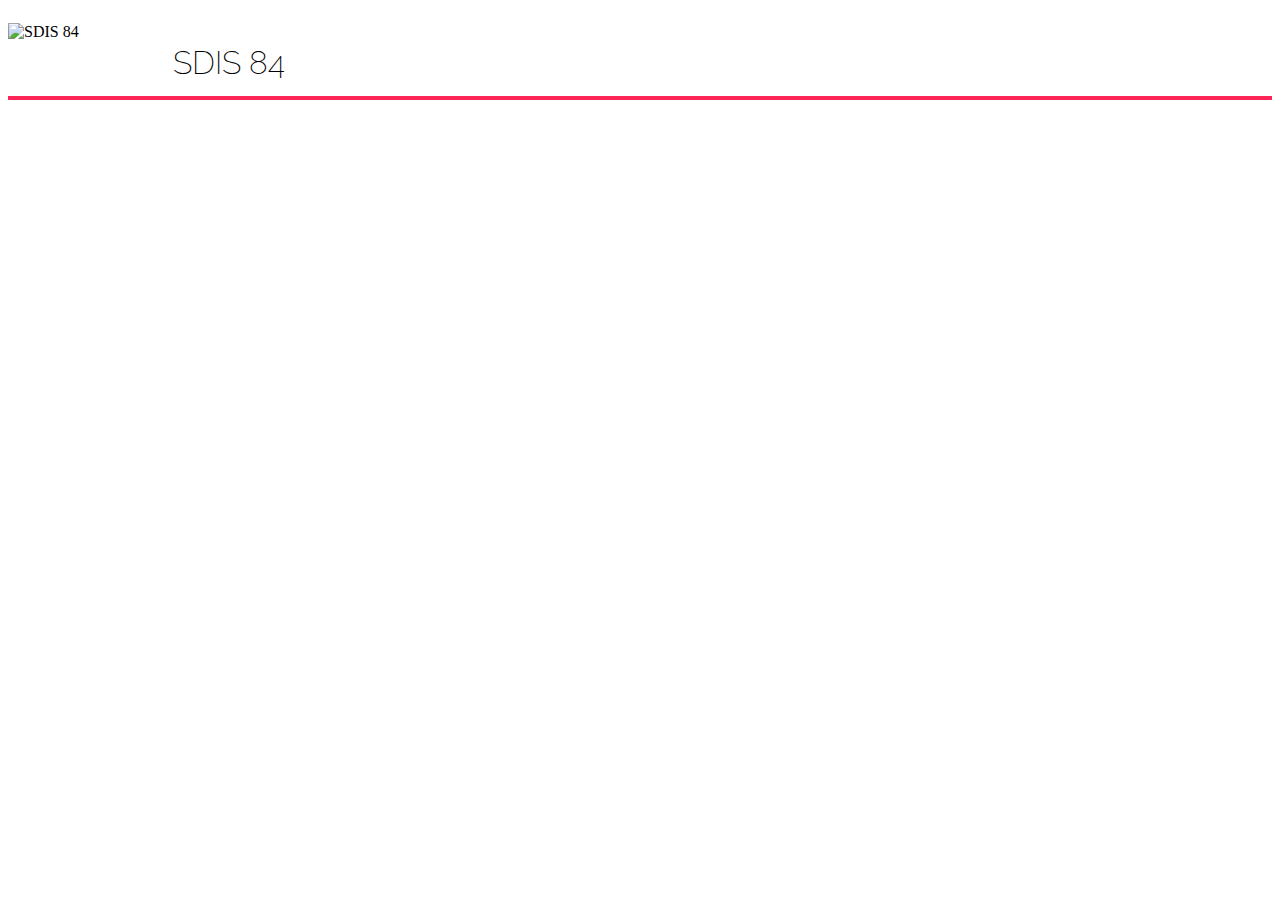
==== commit 550a77ba: "ajout analytics" ====
--- a/src/main/resources/static/details/index.html
+++ b/src/main/resources/static/details/index.html
@@ -13,7 +13,18 @@
 	
 	<link href="../public/resources/css/style.css" rel="stylesheet">
 </head>
+<!-- Google tag (gtag.js) -->
+<script async src="https://www.googletagmanager.com/gtag/js?id=G-ZRJ2KTB2KF"></script>
+<script>
+    window.dataLayer = window.dataLayer || [];
 
+    function gtag() {
+        dataLayer.push(arguments);
+    }
+
+    gtag('js', new Date());
+    gtag('config', 'G-ZRJ2KTB2KF');
+</script>
 <body>
 <main class="container-fluid height100">
 	<div class="header_principal row"></div>
--- a/src/main/resources/static/public/resources/css/style.css
+++ b/src/main/resources/static/public/resources/css/style.css
@@ -36,6 +36,11 @@
     height: 85%;
 }
 
+.height70 {
+    height: 70%;
+}
+
+
 .height65 {
     height: 65%;
 }
@@ -48,6 +53,10 @@
     height: 50%;
 }
 
+.height35 {
+    height: 35%;
+}
+
 .height30 {
     height: 30%;
 }
@@ -56,8 +65,8 @@
     height: 20%;
 }
 
-.height35 {
-    height: 35%;
+.height15 {
+    height: 15%;
 }
 
 .height10 {
@@ -104,12 +113,14 @@
 
 .principal {
     padding-top: 10px;
+    display: flex;
+    flex-direction: row;
+    justify-content: center;
 }
 
 .filterButton {
     font-size: min(1.2vw, 0.85rem);
-    margin-left: 10px;
-    margin-bottom: 5px;
+    margin: 1em 0;
 }
 
 .sorting {
@@ -813,6 +824,130 @@
     overflow-x: hidden;
 }
 
+@media only screen and (max-height: 470px) {
+
+    .principal {
+        height: 80% !important;
+    }
+
+    .contentfilter__filters__title {
+        display: none !important;
+        height: 0 !important;
+    }
+
+    .upload {
+        display: none !important;
+        height: 0 !important;
+    }
+
+    .sdis-page__antenna_details__distinct {
+        margin-bottom: 10px;
+    }
+
+    .toggle-label {
+        font-size: 8px !important;
+    }
+
+    .toggle-switch {
+        width: 48px !important;
+        height: 23px !important;
+    }
+
+    .toggle-switch:before {
+        width: 15px !important;
+        height: 15px !important;
+    }
+}
+
+@media only screen and (max-width: 768px) {
+    #map {
+        width: 85% !important;
+        margin: 0 !important;
+    }
+
+    .principal {
+        height: 90% !important;
+        display: flex !important;
+        flex-direction: row !important;
+        justify-content: center !important;
+    }
+
+    .sidepanel {
+        display: none !important;
+        height: 0 !important;
+    }
+
+    .sdis__details {
+        height: 90% !important;
+    }
+
+    .upload {
+        display: none !important;
+        height: 0 !important;
+    }
+
+    .sdis-page__antenna_details__distinct {
+        margin-bottom: 10px;
+    }
+
+    .toggle-switch {
+        width: 48px !important;
+        height: 23px !important;
+    }
+
+    .toggle-switch:before {
+        width: 15px !important;
+        height: 15px !important;
+    }
+
+    .toggle-label {
+        font-size: 8px !important;
+    }
+
+    .sdis-page__antenna_details {
+        font-size: 10px !important;
+        padding: 0 !important;
+    }
+
+    .sdis-page__antenna_details__table {
+        font-size: 10px !important;
+        margin-top: 0 !important;
+        overflow: auto !important;
+    }
+
+    .table-row {
+        line-height: 25px !important;
+    }
+
+    div.table > div:first-of-type {
+        top: 0 !important;
+        z-index: 0 !important
+    }
+
+    .table .table-row:first-child .table-cell {
+        font-size: 8px !important;
+        min-width: 60px;
+        padding-bottom: 10px;
+    }
+
+    .table-cell {
+        width: auto;
+    }
+
+    .table-cell:nth-child(2) {
+        min-width: 95px !important;
+    }
+
+    .table-cell:nth-child(8) {
+        min-width: 75px !important;
+    }
+
+    .table-cell:nth-child(9) {
+        min-width: 170px !important;
+        padding-left: 8px !important;
+    }
+}
+
 @media all and (max-height: 500px) {
     .file-item-card__border {
         max-height: 99%;
@@ -1000,6 +1135,11 @@
 
 div.table > div:first-of-type {
     font-weight: bold;
+
+    position: sticky !important;
+    top: 159px;
+    background-color: white !important;
+    z-index: 100;
 }
 
 .modal-dialog-centered.modal-dialog-scrollable {
@@ -1114,6 +1254,7 @@
 }
 
 .page-header__logo {
+    cursor: pointer;
     width: 160px;
 }
 
@@ -1254,10 +1395,10 @@
 }
 
 .spinner {
-    position: fixed;
+    position: relative;
     left: 50%;
-    margin-left: -50px;
-    padding: 1em;
+    top: 50%;
+    margin: -50px;
     z-index: 2001;
     text-align: center;
     font-size: 5rem;
@@ -1298,10 +1439,15 @@
 }
 
 /********** toggle *************/
+.sdis-page__antenna_details__distinct {
+    justify-content: flex-end;
+}
+
 .switchButton {
     display: inline-flex;
-    align-items: center;
-    width: 100%;
+    flex-direction: column;
+    align-items: flex-end;
+    width: auto;
 }
 
 .inframe .switchButton {
@@ -1312,7 +1458,7 @@
 .toggle {
     cursor: pointer;
     display: inline-flex;
-    margin-top: 10px;
+    /*margin-top: 10px;*/
 }
 
 .inframe .toggle {
@@ -1505,6 +1651,7 @@
 .sdis__details {
     overflow-y: auto;
     padding: 15px 20px;
+    user-select: text;
 }
 
 /*sdis popup*/
@@ -1605,31 +1752,54 @@
 /***********DataTable***********/
 .sdis-page__antenna_details__table {
     font-size: 18px;
-    margin-top: 120px;
+    /*margin-top: 120px;*/
+}
+
+.sdis-page__antenna_details__common {
+    position: sticky !important;
+    top: -15px !important;
+    padding-top: 15px !important;
+    background-color: white !important;
+    z-index: 100 !important;
 }
 
 .table-cell {
     display: table-cell;
 }
 
-.table-cell:nth-child(1),
-.table-cell:nth-child(3),
+.table-cell:nth-child(3) {
+    width: 6%;
+}
+
+.table-cell:nth-child(1) {
+    width: 8%;
+}
+
 .table-cell:nth-child(4),
-.table-cell:nth-child(5) {
-    width: 10%;
-}
-
+.table-cell:nth-child(5),
+.table-cell:nth-child(6) {
+    width: 12%;
+}
 
 .table-cell:nth-child(3),
 .table-cell:nth-child(4),
 .table-cell:nth-child(5),
 .table-cell:nth-child(6),
-.table-cell:nth-child(7) {
+.table-cell:nth-child(7),
+.table-cell:nth-child(8) {
     text-align: right;
 }
 
+.table-cell:nth-child(4),
+.table-cell:nth-child(5),
+.table-cell:nth-child(6),
+.table-cell:nth-child(7),
 .table-cell:nth-child(8) {
-    padding-left: 20px;
+    padding-left: 8px;
+}
+
+.table-cell:nth-child(9) {
+    padding-left: 15px;
 }
 
 .table-row {
@@ -1638,8 +1808,8 @@
 }
 
 .table .table-row:first-child .table-cell {
-    transform: rotate(-45deg);
-    transform-origin: top left;
+    /*transform: rotate(-45deg);*/
+    /*transform-origin: top left;*/
     line-height: normal;
 }
 
@@ -1649,8 +1819,7 @@
 
 @media print {
     @page {
-        size: A4 portrait;
-        margin: 0.2cm;
+        margin: 0;
     }
 
     ::-webkit-scrollbar {
@@ -1659,6 +1828,11 @@
 
     body, html {
         height: auto;
+    }
+
+    body {
+        -webkit-print-color-adjust: exact !important;
+        print-color-adjust: exact !important;
     }
 
     .principal, .page__antenna_details__table {
@@ -1670,9 +1844,14 @@
         font-size: 16px;
     }
 
+    .sdis-page__antenna_details__distinct {
+        display: none !important;
+        height: 0 !important;
+    }
+
     .sdis-page__antenna_details__table {
         font-size: 12px;
-        margin-top: 60px;
+        margin-top: 10px;
     }
 
     .table .table-row:first-child .table-cell {
@@ -1682,4 +1861,11 @@
     .table-row.datatable__row:nth-child(even) {
         background-color: #f2f2f2;
     }
-}
+
+    .table-cell:nth-child(3),
+    .table-cell:nth-child(4),
+    .table-cell:nth-child(5),
+    .table-cell:nth-child(6) {
+        width: 6%;
+    }
+}
